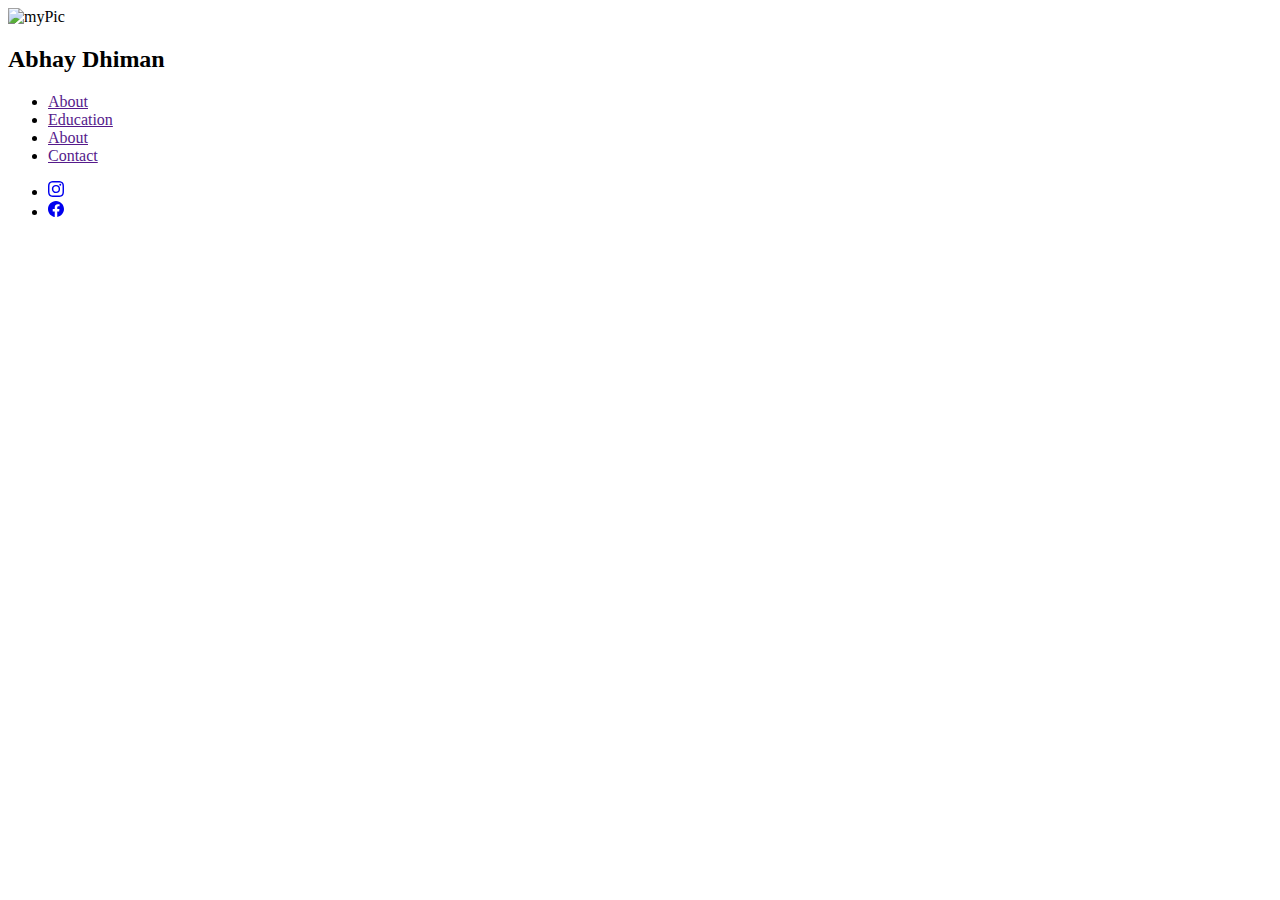
==== index.html @ 887d83fa "Site files" ====
<!DOCTYPE html>
<html lang="en">

<head>
    <meta charset="UTF-8">
    <meta name="viewport" content="width=device-width, initial-scale=1.0">

    <title>My Name</title>
</head>
<link rel="stylesheet" href="css/style.css">

<body>
    <div class="navbar">
        <img src="" alt="myPic" class="profile-picture">
        <div class="content">
            <h2>Abhay Dhiman</h2>
            <nav>
                <ul>
                    <li>
                        <a href="">About</a>
                    </li>
                    <li>
                        <a href="">Education</a>
                    </li>
                    <li>
                        <a href="">About</a>
                    </li>
                    <li>
                        <a href="">Contact</a>
                    </li>
                </ul>
            </nav>
        </div>
        <div class="social">
            <ul>
                <li class="insta">
                    <a href="https://www.instagram.com/abhay.dhiman_/">
                        <svg xmlns="http://www.w3.org/2000/svg" width="16" height="16" fill="currentColor" class="bi bi-instagram" viewBox="0 0 16 16">
                            <path d="M8 0C5.829 0 5.556.01 4.703.048 3.85.088 3.269.222 2.76.42a3.917 3.917 0 0 0-1.417.923A3.927 3.927 0 0 0 .42 2.76C.222 3.268.087 3.85.048 4.7.01 5.555 0 5.827 0 8.001c0 2.172.01 2.444.048 3.297.04.852.174 1.433.372 1.942.205.526.478.972.923 1.417.444.445.89.719 1.416.923.51.198 1.09.333 1.942.372C5.555 15.99 5.827 16 8 16s2.444-.01 3.298-.048c.851-.04 1.434-.174 1.943-.372a3.916 3.916 0 0 0 1.416-.923c.445-.445.718-.891.923-1.417.197-.509.332-1.09.372-1.942C15.99 10.445 16 10.173 16 8s-.01-2.445-.048-3.299c-.04-.851-.175-1.433-.372-1.941a3.926 3.926 0 0 0-.923-1.417A3.911 3.911 0 0 0 13.24.42c-.51-.198-1.092-.333-1.943-.372C10.443.01 10.172 0 7.998 0h.003zm-.717 1.442h.718c2.136 0 2.389.007 3.232.046.78.035 1.204.166 1.486.275.373.145.64.319.92.599.28.28.453.546.598.92.11.281.24.705.275 1.485.039.843.047 1.096.047 3.231s-.008 2.389-.047 3.232c-.035.78-.166 1.203-.275 1.485a2.47 2.47 0 0 1-.599.919c-.28.28-.546.453-.92.598-.28.11-.704.24-1.485.276-.843.038-1.096.047-3.232.047s-2.39-.009-3.233-.047c-.78-.036-1.203-.166-1.485-.276a2.478 2.478 0 0 1-.92-.598 2.48 2.48 0 0 1-.6-.92c-.109-.281-.24-.705-.275-1.485-.038-.843-.046-1.096-.046-3.233 0-2.136.008-2.388.046-3.231.036-.78.166-1.204.276-1.486.145-.373.319-.64.599-.92.28-.28.546-.453.92-.598.282-.11.705-.24 1.485-.276.738-.034 1.024-.044 2.515-.045v.002zm4.988 1.328a.96.96 0 1 0 0 1.92.96.96 0 0 0 0-1.92zm-4.27 1.122a4.109 4.109 0 1 0 0 8.217 4.109 4.109 0 0 0 0-8.217zm0 1.441a2.667 2.667 0 1 1 0 5.334 2.667 2.667 0 0 1 0-5.334z"/>
                        </svg>
                    </a>
                </li>
                <li class="facebook">
                    <a href="https://www.facebook.com/profile.php?id=100005709137249">
                        <svg xmlns="http://www.w3.org/2000/svg" width="16" height="16" fill="currentColor" class="bi bi-facebook" viewBox="0 0 16 16">
                            <path d="M16 8.049c0-4.446-3.582-8.05-8-8.05C3.58 0-.002 3.603-.002 8.05c0 4.017 2.926 7.347 6.75 7.951v-5.625h-2.03V8.05H6.75V6.275c0-2.017 1.195-3.131 3.022-3.131.876 0 1.791.157 1.791.157v1.98h-1.009c-.993 0-1.303.621-1.303 1.258v1.51h2.218l-.354 2.326H9.25V16c3.824-.604 6.75-3.934 6.75-7.951z"/>
                        </svg>
                    </a>
                </li>
            </ul>
        </div>
    </div>
</body>

</html>
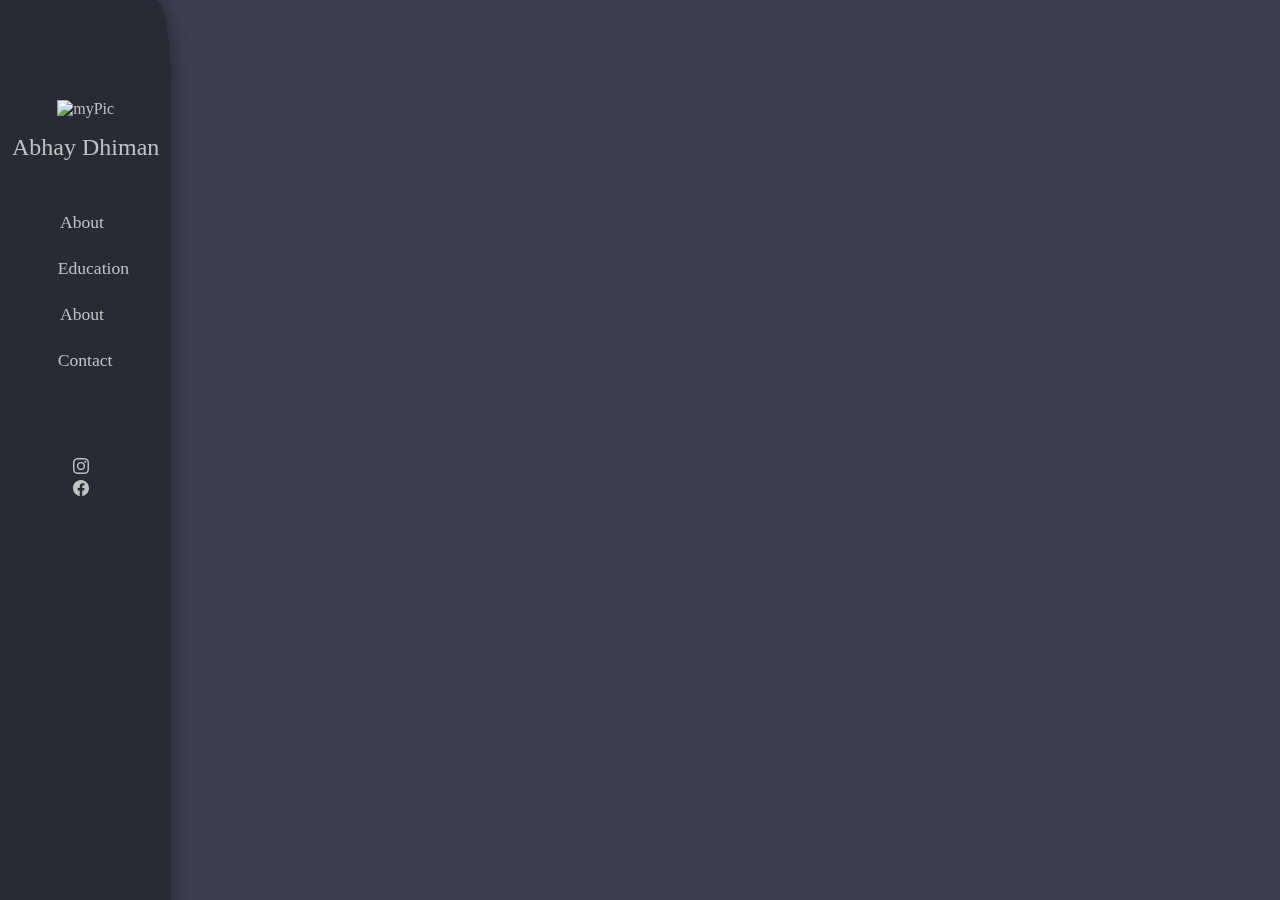
==== commit 7ce2e80d: "Update index.html" ====
--- a/index.html
+++ b/index.html
@@ -7,7 +7,7 @@
 
     <title>My Name</title>
 </head>
-<link rel="stylesheet" href="css/style.css">
+<link rel="stylesheet" href="style.css">
 
 <body>
     <div class="navbar">
@@ -52,4 +52,4 @@
     </div>
 </body>
 
-</html>+</html>
--- a/style.css
+++ b/style.css
@@ -0,0 +1,98 @@
+/* navbar and it's elements */
+body {
+  background-color: #3d3e51;
+}
+.navbar {
+  background-color: #292b34;
+  overflow: auto;
+  height: 100%;
+  max-width: 27.407%;
+  margin: auto;
+  display: block;
+  color: #c1c1c1;
+  position: fixed;
+  top: 0;
+  left: 0;
+  padding-top: 100px;
+  text-align: center;
+  z-index: 1;
+  border-top-right-radius: 9%;
+  box-shadow: 1px 1px 10px 7px #313242;
+}
+.content {
+  align-items: center;
+  align-content: center;
+}
+.navbar h2 {
+  text-align: center;
+  display: block;
+  padding: 0px 5px 0px 5px;
+  margin-block-start: 0.67em;
+  margin-block-end: 0.67em;
+  margin-inline-start: 0px;
+  margin-inline-end: 0px;
+  font-weight: lighter;
+}
+.navbar .profile-picture {
+  padding: 0px 35px 0px 35px;
+}
+a {
+  text-decoration: none;
+  color: #c1c1c1;
+}
+.content a:hover {
+  color: white;
+  font-size: 0.93em;
+  transition: all 0.15s ease;
+}
+.navbar .content ul li {
+  list-style: none;
+  text-align: center;
+  margin: 25px;
+  display: block;
+  padding-right: 30px;
+  font-size: 110%;
+  padding-left: 15%;
+}
+.navbar ul li:hover {
+  transition: ease-out;
+}
+.navbar ul {
+  align-items: center;
+  align-content: center;
+  padding: 10px 10px 10px 10px !important;
+}
+.social {
+  list-style: none;
+  text-align: center;
+  margin: 25px;
+  display: block;
+  padding-right: 30px;
+  font-size: 110%;
+  padding-left: 15%;
+}
+.social ul li {
+  list-style: none;
+  display: inline;
+}
+.social a {
+  display: inline-block;
+  padding-right: 5px;
+  width: 18px;
+  height: 18px;
+  margin: auto;
+  border-radius: 100%;
+  text-align: center;
+  line-height: 20px;
+  font-size: 120%;
+}
+.social .insta a:hover {
+  color: #bc2a8d;
+  transform: translateY(-5px);
+  transition: all 0.5s ease;
+}
+.social .facebook a:hover {
+  color: #3b5998;
+  transform: translateY(-5px);
+  transition: all 0.5s ease;
+}
